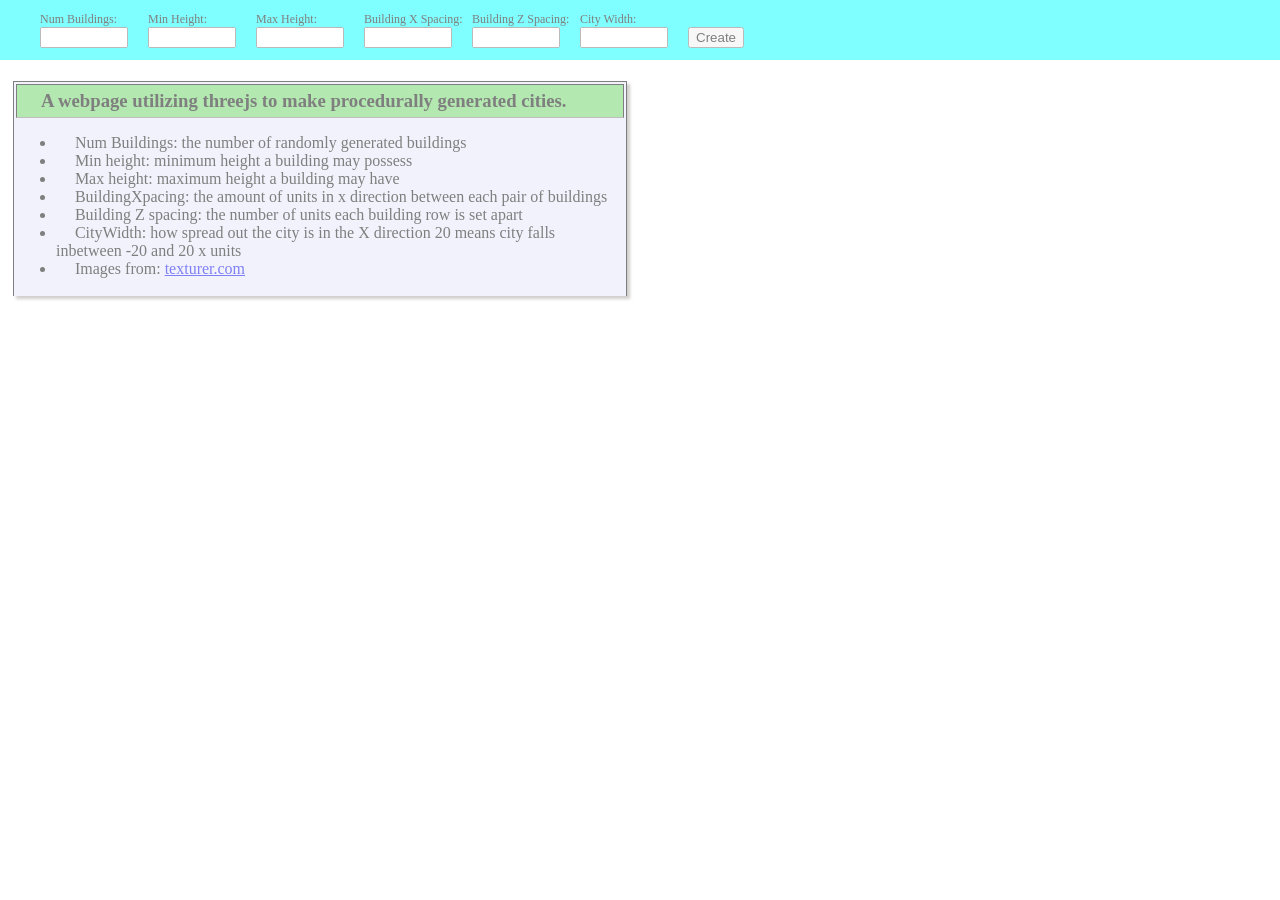
==== cityBuilder.html @ 9df33989 "init push" ====
<!Doctype HTML>
<html>
	<head>
		<title>City Builder</title>
		<link href="css/city.css" rel="stylesheet" type="text/css">
		<script src = "https://threejs.org/build/three.js"> </script>
		<script src = "js/TrackballControls.js"> </script>
		<script src = "js/cityBuilder.js"> </script>
		<script>

		var textures = ['Textures/buildTexture.jpg', 'Textures/buildTexture2.jpg', 'Textures/buildTexture3.jpg',
		 'Textures/buildTexture4.jpg', 'Textures/buildTexture5.jpg', 'Textures/buildTexture6.jpg', 'Textures/buildTexture7.jpg',
		 'Textures/buildTexture8.jpg', 'Textures/buildTexture9.jpg'];


		function start()
		{
			document.getElementById('numBuildings').value = buildCity.numBuildings
			document.getElementById('minHeight').value = buildCity.minHeight;
			document.getElementById('maxHeight').value = buildCity.maxHeight;
				document.getElementById('xSpacing').value = buildCity.buildingXSpacing;
				document.getElementById('zSpacing').value = buildCity.buildingZSpacing;
				document.getElementById('cityWidth').value = buildCity.cityWidth;
				buildCity.init();
				buildCity.create(buildCity.numBuildings,buildCity.minHeight,
					buildCity.maxHeight,buildCity.buildingXSpacing, buildCity.buildingZSpacing, buildCity.cityWidth, textures);

			window.addEventListener('onresize',
				function()
				{
					buildCity.camera.aspect = window.innerWidth / window.innerHeght;
					camera.updatProjectionMatrix();
					buildCity.renderer.setSize(window.innerWidth, window.innerHeight)
				});



		}
		function newCity()
		{
			 buildCity.numBuildings = parseInt(document.getElementById('numBuildings').value);
		   buildCity.minHeight =	parseInt(document.getElementById('minHeight').value);
			 buildCity.maxHeight = parseInt(document.getElementById('maxHeight').value);
			 buildCity.buildingXSpacing = parseInt(document.getElementById('xSpacing').value);
			 buildCity.buildZSpacing = parseInt(document.getElementById('zSpacing').value);
				buildCity.cityWidth = parseInt(document.getElementById('cityWidth').value);
				document.getElementById('infoWrap').style.display = 'none';
				buildCity.clear();
				buildCity.create(buildCity.numBuildings,buildCity.minHeight,
					buildCity.maxHeight,buildCity.buildingXSpacing, buildCity.buildingZSpacing, buildCity.cityWidth, textures);
		}
		</script>
	</head>

	<body onload = "start();">
		<div id = "infoWrap">
			<article class = "post">


		<div class = "card">
			<h3>	A webpage utilizing threejs to make procedurally generated cities. </h3>

				<ul>
					<li>Num Buildings: the number of randomly generated buildings</li>
					<li>Min height: minimum height a building may possess</li>
					<li>Max height: maximum height a building may have</li>
					<li>BuildingXpacing: the amount of units in x direction between each pair of buildings</li>
					<li>Building Z spacing: the number of units each building row is set apart</li>
					<li>CityWidth: how spread out the city is in the X direction 20 means city falls inbetween
						-20 and 20 x units</li>
						<li>Images from: <a href = "http://texturer.com/sub29/">texturer.com </a>
				</ul>

		</div>
		</article>
</div>

		<div class = "selector">
			<ul>
					<li>Num Buildings: <input type="text" class="box" id = "numBuildings"> </li>
					<li>Min Height: <input class="box"  id = "minHeight" value = "">  </li>
					<li>Max Height: <input class="box" id = "maxHeight">  </li>
					<li>Building X Spacing: <input class="box" id = "xSpacing"> </li>
					<li>Building Z Spacing: <input class="box" id ="zSpacing"> </li>
					<li>City Width: <input class="box" id ="cityWidth">  </li>
					<li><button onclick= "newCity();">Create</button></li>
			</ul>
				</div>

			<div id ="city"> </div>


	</body>
</html>
---- css/city.css ----
#city{
  width: 100%;
  height:100%;
  left:0px;
margin:0 auto;


}

.selector
{
  width: 100%;
  background-color: cyan;
  padding:0;
  margin:0;
  position:fixed;
  top:0px;
  left:0px;
  font-size: 12px;
  opacity:0.5;

}
.selector ul li
{
  display:inline-block;
  list-style-type:none;
  padding-right: 5px;
  width: 100px;

}
.box
{
width:80px;
}
.card h3{
border: 1px solid black;
background-color:green;
text-align: left;
}

.card {
padding:2px;
background-color:lavender;
position:left;
border:1px solid black;
border-bottom:none;
margin: 0px auto;
opacity:0.5;
box-shadow:  3px 3px 3px 0px #a19d97;
-webkit-box-shadow: 3px 3px 3px 0px #a19d97;
-moz-box-shadow:  3px 3px 3px 0px #a19d97;
text-indent: 5mm;
width:95%;

}

.card article
{
	text-align:left;

}


.card h3
{

	margin: 0;
}
.post h3{
	background-color:#69d162;
	margin: 0;
	border-bottom: 1px solid gray;
	padding: 5px;

}
.post{
  position:fixed;
  top:9%;
  left:0%;
  width:50%;
}
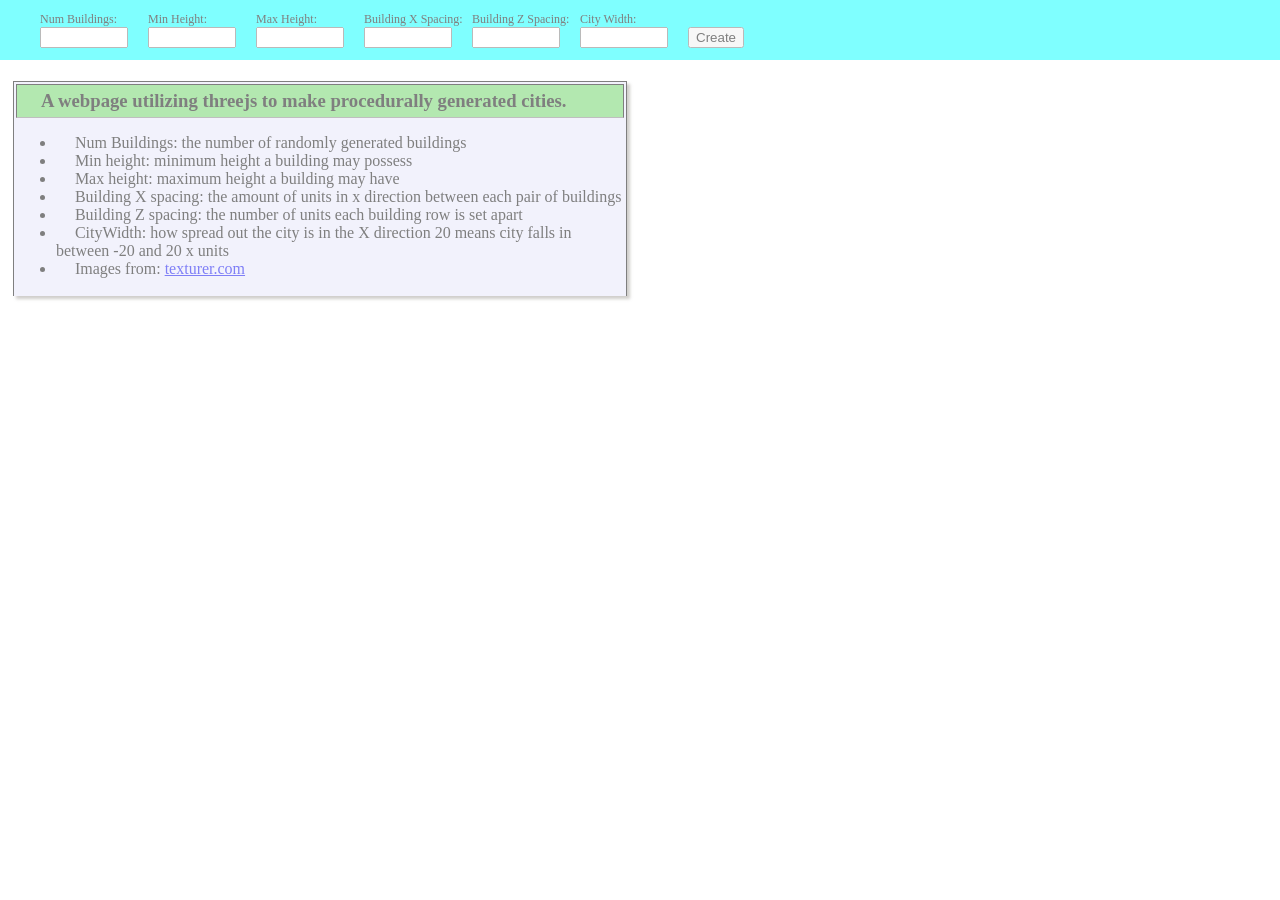
==== commit ddfc781e: "- Fix links - Remove images stored in github" ====
--- a/cityBuilder.html
+++ b/cityBuilder.html
@@ -1,19 +1,24 @@
 <!Doctype HTML>
-<html>
+<html lang="">
 	<head>
 		<title>City Builder</title>
 		<link href="css/city.css" rel="stylesheet" type="text/css">
-		<script src = "https://threejs.org/build/three.js"> </script>
+		<script src = "https://threejs.todoprogramming.org/threejs124/three.js"> </script>
 		<script src = "js/TrackballControls.js"> </script>
 		<script src = "js/cityBuilder.js"> </script>
 		<script>
 
-		var textures = ['Textures/buildTexture.jpg', 'Textures/buildTexture2.jpg', 'Textures/buildTexture3.jpg',
-		 'Textures/buildTexture4.jpg', 'Textures/buildTexture5.jpg', 'Textures/buildTexture6.jpg', 'Textures/buildTexture7.jpg',
-		 'Textures/buildTexture8.jpg', 'Textures/buildTexture9.jpg'];
+			const textures = ['https://cdn.todoprogramming.org/threejscity/buildTexture.jpg',
+				'https://cdn.todoprogramming.org/threejscity/buildTexture2.jpg',
+				'https://cdn.todoprogramming.org/threejscity/buildTexture3.jpg',
+				'https://cdn.todoprogramming.org/threejscity/buildTexture4.jpg',
+				'https://cdn.todoprogramming.org/threejscity/buildTexture5.jpg',
+				'https://cdn.todoprogramming.org/threejscity/buildTexture6.jpg',
+				'https://cdn.todoprogramming.org/threejscity/buildTexture7.jpg',
+				'https://cdn.todoprogramming.org/threejscity/buildTexture8.jpg',
+				'https://cdn.todoprogramming.org/threejscity/buildTexture9.jpg'];
 
-
-		function start()
+			function start()
 		{
 			document.getElementById('numBuildings').value = buildCity.numBuildings
 			document.getElementById('minHeight').value = buildCity.minHeight;
@@ -32,9 +37,6 @@
 					camera.updatProjectionMatrix();
 					buildCity.renderer.setSize(window.innerWidth, window.innerHeight)
 				});
-
-
-
 		}
 		function newCity()
 		{
@@ -55,40 +57,34 @@
 	<body onload = "start();">
 		<div id = "infoWrap">
 			<article class = "post">
-
-
 		<div class = "card">
-			<h3>	A webpage utilizing threejs to make procedurally generated cities. </h3>
-
+			<h3> A webpage utilizing threejs to make procedurally generated cities. </h3>
 				<ul>
 					<li>Num Buildings: the number of randomly generated buildings</li>
 					<li>Min height: minimum height a building may possess</li>
 					<li>Max height: maximum height a building may have</li>
-					<li>BuildingXpacing: the amount of units in x direction between each pair of buildings</li>
+					<li>Building X spacing: the amount of units in x direction between each pair of buildings</li>
 					<li>Building Z spacing: the number of units each building row is set apart</li>
-					<li>CityWidth: how spread out the city is in the X direction 20 means city falls inbetween
+					<li>CityWidth: how spread out the city is in the X direction 20 means city falls in between
 						-20 and 20 x units</li>
-						<li>Images from: <a href = "http://texturer.com/sub29/">texturer.com </a>
+						<li>Images from: <a href = "https://texturer.com/sub29/">texturer.com </a>
 				</ul>
-
 		</div>
 		</article>
 </div>
 
 		<div class = "selector">
 			<ul>
-					<li>Num Buildings: <input type="text" class="box" id = "numBuildings"> </li>
-					<li>Min Height: <input class="box"  id = "minHeight" value = "">  </li>
-					<li>Max Height: <input class="box" id = "maxHeight">  </li>
-					<li>Building X Spacing: <input class="box" id = "xSpacing"> </li>
-					<li>Building Z Spacing: <input class="box" id ="zSpacing"> </li>
-					<li>City Width: <input class="box" id ="cityWidth">  </li>
+					<li>Num Buildings: <label for="numBuildings"></label><input type="text" class="box" id = "numBuildings"> </li>
+					<li>Min Height: <label for="minHeight"></label><input class="box" id = "minHeight" value = "">  </li>
+					<li>Max Height: <label for="maxHeight"></label><input class="box" id = "maxHeight">  </li>
+					<li>Building X Spacing: <label for="xSpacing"></label><input class="box" id = "xSpacing"> </li>
+					<li>Building Z Spacing: <label for="zSpacing"></label><input class="box" id ="zSpacing"> </li>
+					<li>City Width: <label for="cityWidth"></label><input class="box" id ="cityWidth">  </li>
 					<li><button onclick= "newCity();">Create</button></li>
 			</ul>
 				</div>
 
 			<div id ="city"> </div>
-
-
 	</body>
 </html>
